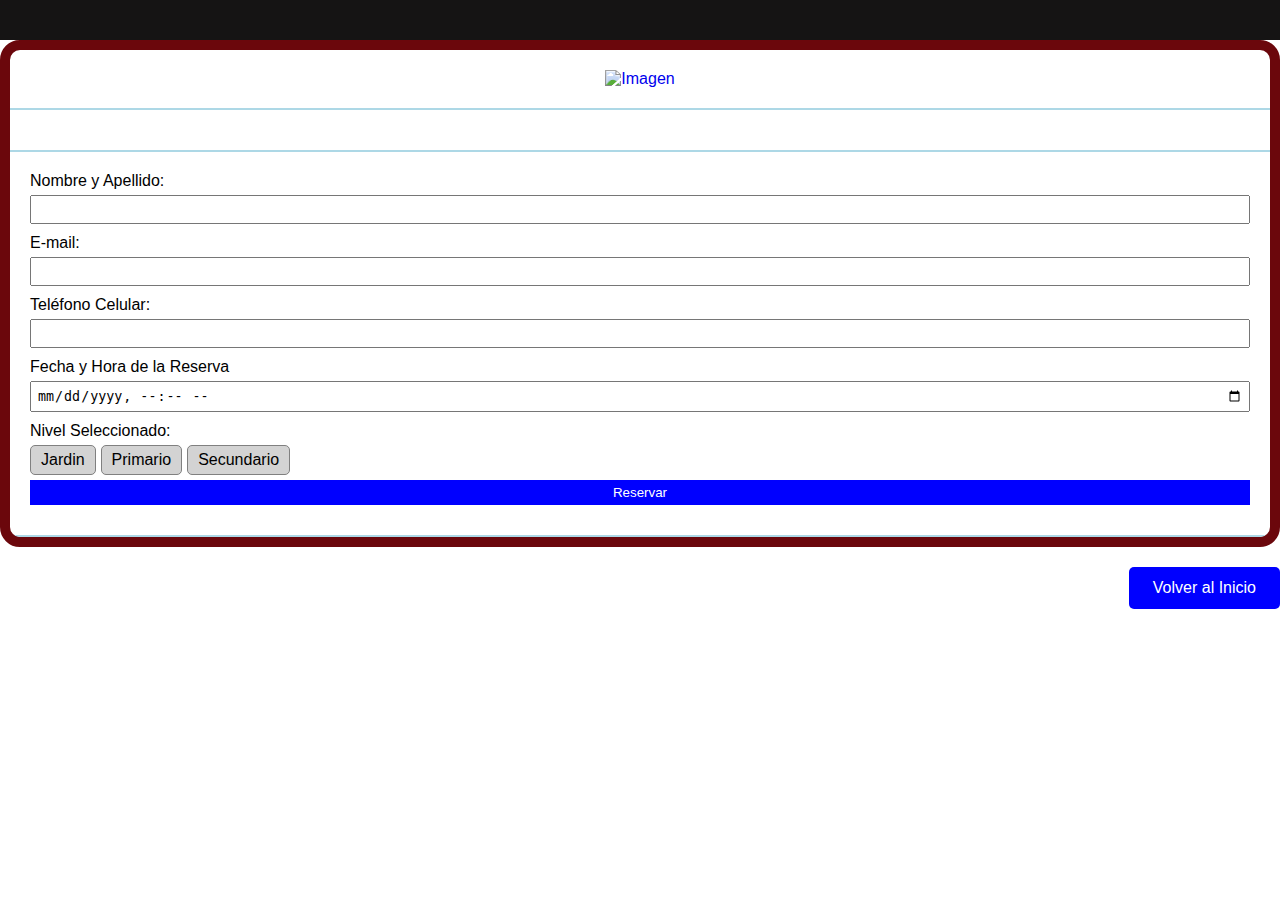
==== Puente del Conocimiento/reservas.html @ d93c85b9 "archivo de prueba" ====
<!DOCTYPE html>
<html lang="es">
<head>
    <meta charset="UTF-8">
    <meta name="viewport" content="width=device-width, initial-scale=1.0">
    <title>Reservas</title>
    <link rel="stylesheet" href="css/reservas.css">
</head>
<header class="container_nav">   
    <div class="logo">
        <a href="/index.html">
            
        </a>
    </div>
    </header>
<body>
    <div class="container">
        <div class="left-box">
            <a href="#">
                <img src="images/2ologoPSH.png" alt="Imagen" style="width: 100%;">
            </a>
        </div>
        <div class="center-box">
           
        </div>
        <div class="right-box">
            <form id="reservaForm" action="respuesta.html" method="get" >
                <label for="nombre">Nombre y Apellido:</label>
                <input type="text" id="nombre" name="nombre" required>

                <label for="email">E-mail:</label>
                <input type="email" id="email" name="email" required>

                <label for="telefono">Teléfono Celular:</label>
                <input type="tel" id="telefono" name="telefono" required>

                <label for="fecha">Fecha y Hora de la Reserva</label>
                <input type="datetime-local" id="fecha" name="fecha" required>

                <label>Nivel Seleccionado:</label>
                <div class="checkbox-container">
                    <input type="checkbox" id="comensal1" name="comensal" value="1">
                    <label for="comensal1">Jardin</label>
                    <input type="checkbox" id="comensal2" name="comensal" value="2">
                    <label for="comensal2">Primario</label>
                    <input type="checkbox" id="comensal3" name="comensal" value="3">
                    <label for="comensal3">Secundario</label>
                    
                   
                </div>

                <button type="submit">Reservar</button>
            </form>
        </div>
    </div>
    <a href="index.html" class="return-btn">Volver al Inicio</a>
</body>
</html>
---- Puente del Conocimiento/css/reservas.css ----
header {
  display: flex;
  justify-content: space-between;
  align-items: center;
  padding: 20px;
 
}

.container_nav{
  background-color: #151414;
}

.logo img {
  width: 200px;
  height: auto;
}


.navbar ul {
  list-style: none;
  display: flex;
  align-items: center;
  }

.navbar ul li {
  margin-right: 20px;
  position: relative;
  
}

.navbar ul li ul {
  display: none;
  position: absolute;
  background-color: #151414; 
  font-style: italic;
  font-size: 1rem;
  padding: 10px;
  border-radius: 5px;
  top: 100%; 
  left: 0; 
}

.navbar ul li:hover ul {
  display: block;
}

.social a {
  margin-right: 10px;
}

.social img {
  width: 30px;
  height: auto;
}
.navbar a {
  text-decoration: none;
  text-align: space-between;
  color: white;
  font-size: 2rem;
  padding: 100px;
  font-weight: 600;
}


body {
  margin: 0;
  padding: 0;
  font-family: Arial, sans-serif;
}

.container {
  display: grid;
  grid-template-columns: 100%;
  border: 10px solid rgb(107, 7, 12);
  border-radius: 20px;
  overflow: hidden;
}

.container > div {
  padding: 20px;
  box-sizing: border-box;
  border-bottom: 2px solid lightblue;
}

.left-box, .center-box {
  border-right: none;
}

.left-box a, .center-box a {
  display: block;
  text-align: center;
  text-decoration: none;
}

.center-box img {
  margin-bottom: 10px;
}

.right-box form {
  display: flex;
  flex-direction: column;
}

.right-box label {
  margin-bottom: 5px;
}

.right-box input, .right-box button {
  margin-bottom: 10px;
  padding: 5px;
}

.right-box button {
  background-color: blue;
  color: white;
  border: none;
  cursor: pointer;
}

.right-box button:hover {
  background-color: green;
}

.checkbox-container {
  display: flex;
  flex-wrap: wrap;
}

.checkbox-container input[type="checkbox"] {
  display: none;
}

.checkbox-container label {
  display: inline-block;
  padding: 5px 10px;
  background-color: lightgray;
  border: 1px solid gray;
  border-radius: 5px;
  margin-right: 5px;
  margin-bottom: 5px;
  cursor: pointer;
}

.checkbox-container label:hover {
  background-color: gray;
}

.checkbox-container input[type="checkbox"]:checked + label {
  background-color: blue;
  color: white;
}

.checkbox-container input[type="checkbox"]:checked + label:hover {
  background-color: darkblue;
}

.return-btn {
  display: block;
  text-align: center;
  margin-top: 20px;
  color: white;
  background-color: blue;
  padding: 12px 24px; /* Aumentamos el padding para un botón más grande */
  text-decoration: none;
  border-radius: 5px;
  float: right; /* Alineamos el botón a la derecha */
}
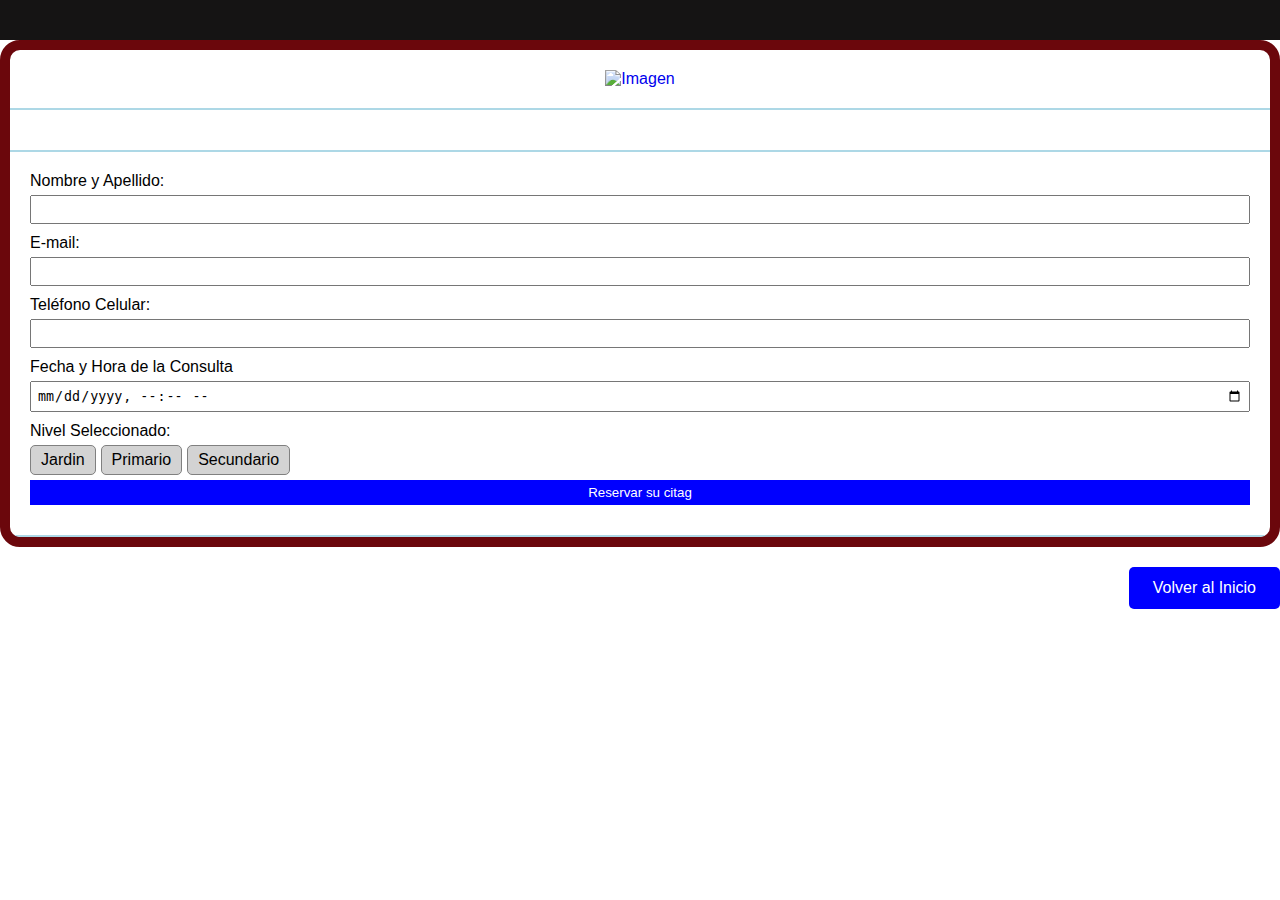
==== commit 275a8b2a: "cambio menor" ====
--- a/Puente del Conocimiento/reservas.html
+++ b/Puente del Conocimiento/reservas.html
@@ -34,7 +34,7 @@
                 <label for="telefono">Teléfono Celular:</label>
                 <input type="tel" id="telefono" name="telefono" required>
 
-                <label for="fecha">Fecha y Hora de la Reserva</label>
+                <label for="fecha">Fecha y Hora de la Consulta</label>
                 <input type="datetime-local" id="fecha" name="fecha" required>
 
                 <label>Nivel Seleccionado:</label>
@@ -49,7 +49,7 @@
                    
                 </div>
 
-                <button type="submit">Reservar</button>
+                <button type="submit">Reservar su citag</button>
             </form>
         </div>
     </div>
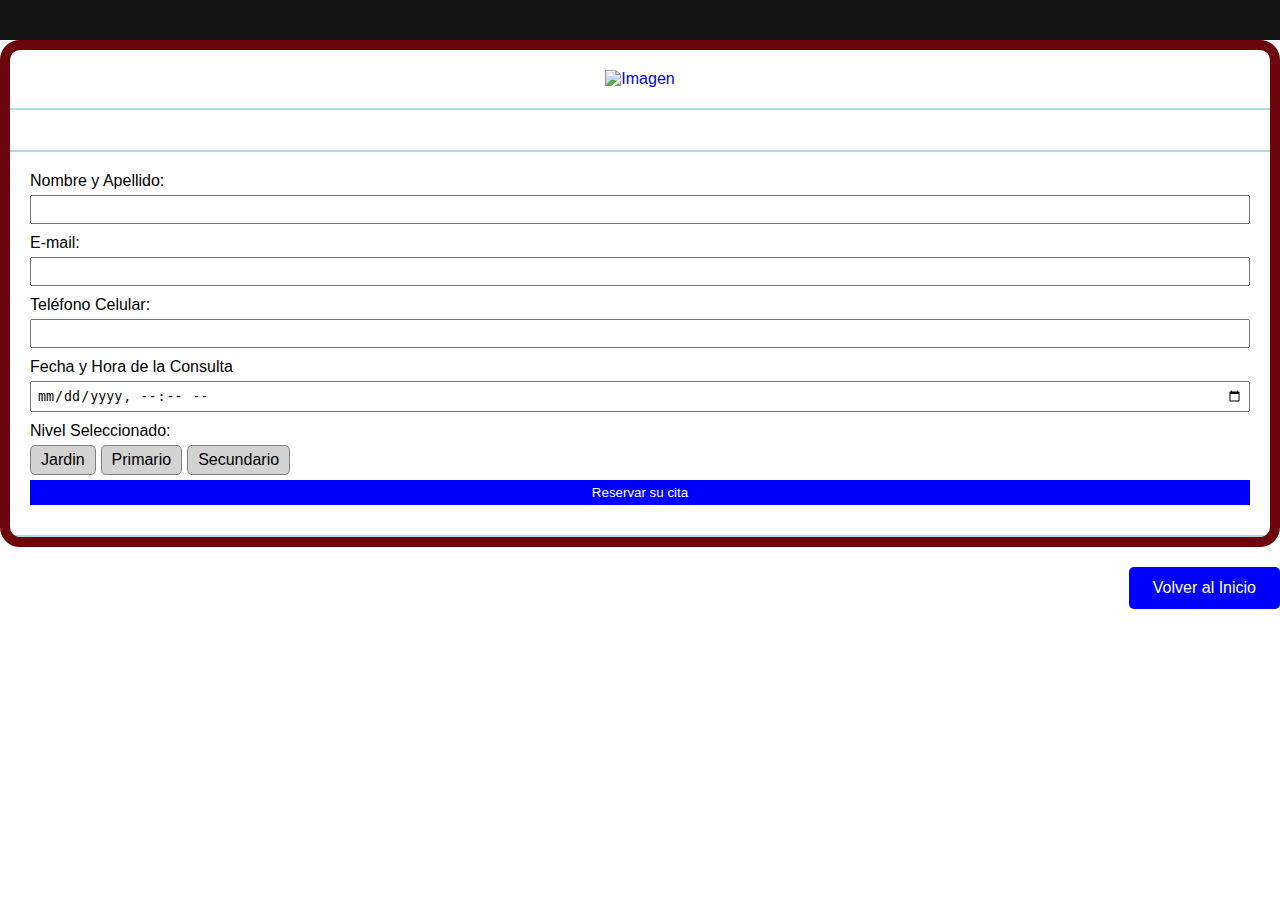
==== commit 70bea4aa: "correccion titulos" ====
--- a/Puente del Conocimiento/reservas.html
+++ b/Puente del Conocimiento/reservas.html
@@ -49,7 +49,7 @@
                    
                 </div>
 
-                <button type="submit">Reservar su citag</button>
+                <button type="submit">Reservar su cita</button>
             </form>
         </div>
     </div>
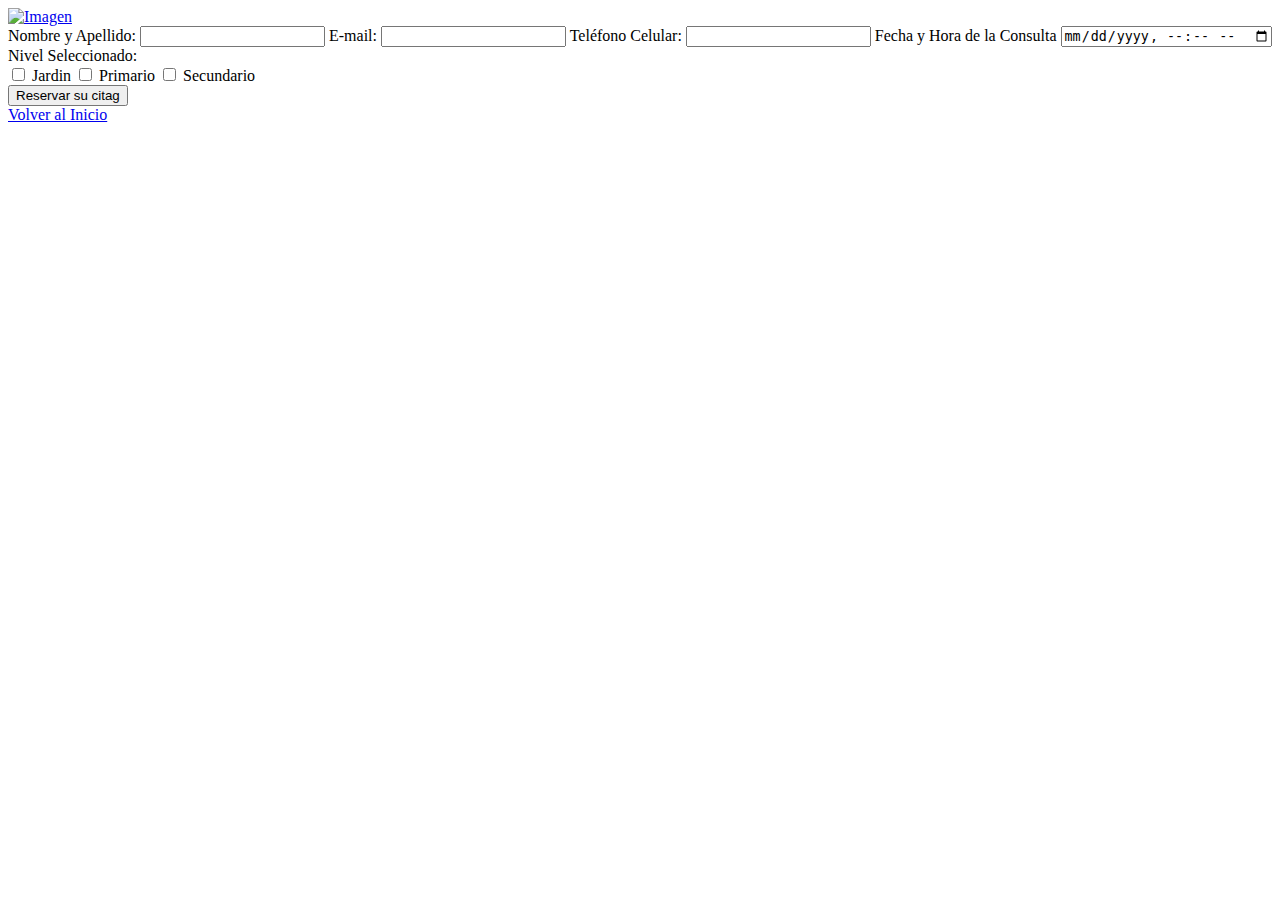
==== commit c2b83804: "actualizr" ====
--- a/Puente del Conocimiento/reservas.html
+++ b/Puente del Conocimiento/reservas.html
@@ -49,7 +49,7 @@
                    
                 </div>
 
-                <button type="submit">Reservar su cita</button>
+                <button type="submit">Reservar su citag</button>
             </form>
         </div>
     </div>
